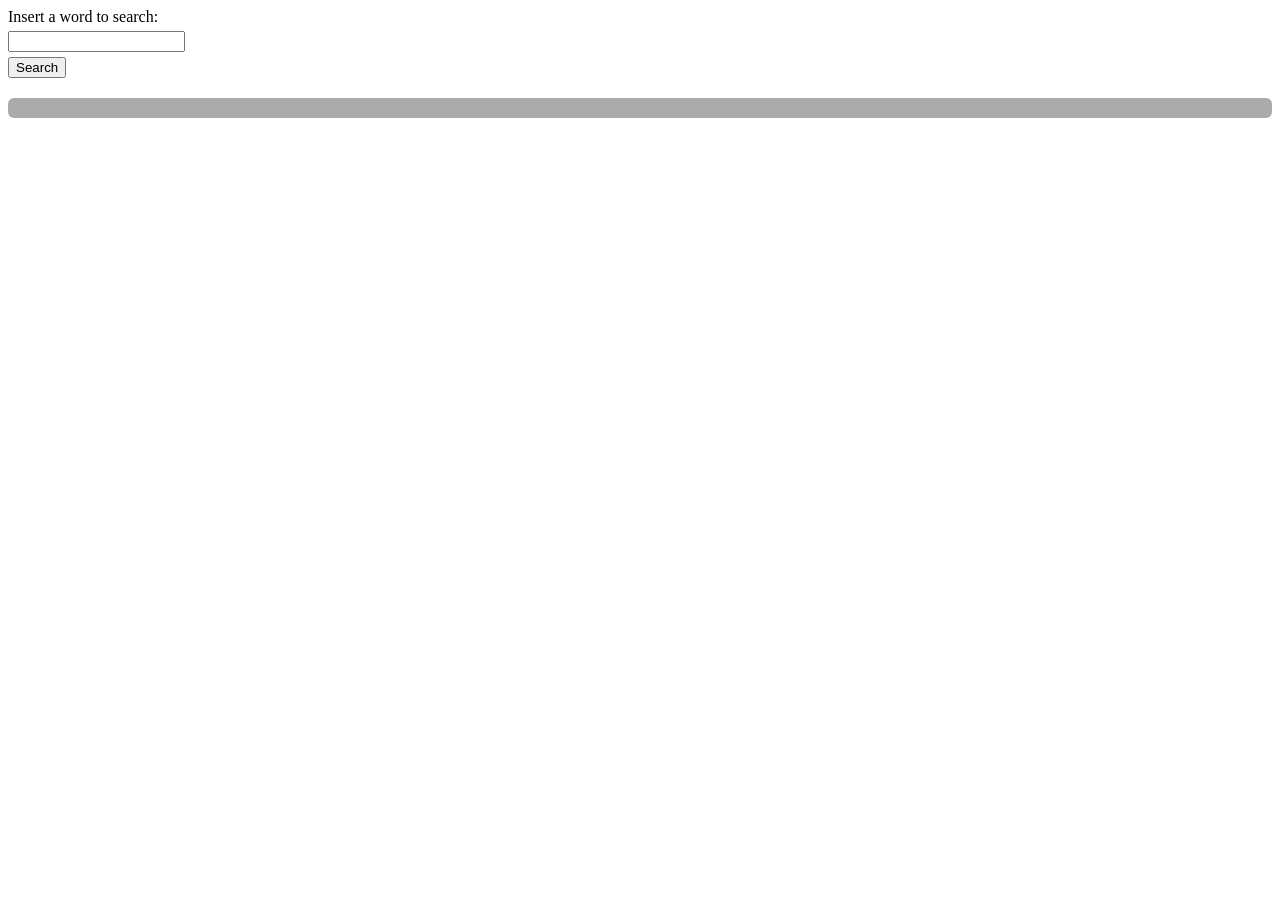
==== dictionarySearch.html @ 669f2148 "add v1 of dictionary Search page this is the first version of the dictionary search page" ====
<!DOCTYPE html>
<html lang="en">
<head>
    <meta charset="UTF-8">
    <meta name="viewport" content="width=device-width, initial-scale=1.0">
    <title>Dictionary Search</title>
    
    <style>
        .search-element {
            display: block;
            margin-bottom: 5px;
        }

        .result-container {
            background-color: #9b9b9bd5;
            border-radius: 6px;
            padding-left: 20px;
            padding-bottom: 20px;
            padding-right: 20px;
            margin-top: 20px; 
        }

        .meaning-card {
            background-color: #f0eeeed5; 
            border-radius: 6px; 
            padding-bottom: 3px; 
            padding-left: 10px;
            margin-bottom: 15px; 
        }
    </style>
</head>
<body>
    
    <div>
        <label for="toSearch" class="search-element">Insert a word to search:</label>
        <input type="text" id="toSearch" class="search-element">
        <button type="button" onclick="
            var word = document.getElementById('toSearch').value;
            search(word);
        ">Search</button>
    </div>

    <div id="resultContainer" class="result-container"> </div>

    <script>
        function search(word){
            var url = 'https://api.dictionaryapi.dev/api/v2/entries/en/' + word; 
            getData(url);
        }

        const resultContainer = document.getElementById("resultContainer");
        let HtmlElemnts;

        async function getData(url) {
            console.log("the url is sent and it is: " + url)
            try {
                const response = await fetch(url);
                if (!response.ok) {
                    throw new Error(`Response status: ${response.status}`);
                }

                const result = await response.json();
                HtmlElemnts = `<h3>The word is ${result[0].word}</h3>`;
                
                const meanings = result[0].meanings;

                meanings.forEach(element => {
                    HtmlElemnts += `<div class="meaning-card">`
                    HtmlElemnts += `<h3>The word is: {${element.partOfSpeech}}</h3>`

                    HtmlElemnts += `<ul>`
                        element.definitions.forEach(miniElement => {
                            HtmlElemnts += `<li>${miniElement.definition}</li>`
                            
                            if(miniElement.example != undefined){
                                HtmlElemnts += `<ul><li><i>example: ${miniElement.example}</i></li></ul>`
                            }
                            HtmlElemnts += `<br>`

                        });
                    HtmlElemnts += `</ul>`
                    HtmlElemnts += `</div>`
                });
                
            } catch (error) {
                console.error(error.message);
                HtmlElemnts = `<h1>word not found!!</h1>`
            }
            resultContainer.innerHTML = HtmlElemnts;
        }
    </script>

</body>
</html>
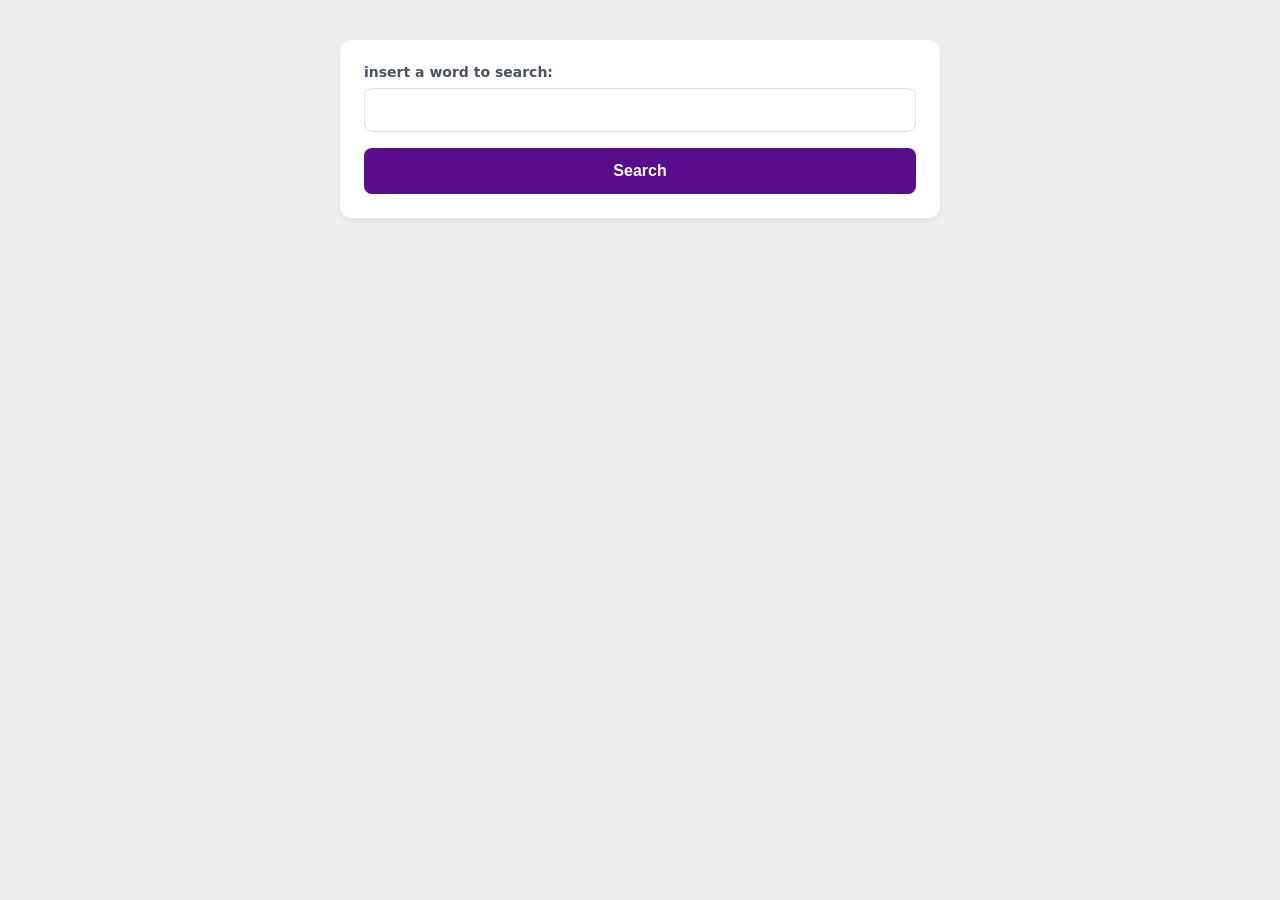
==== commit f013255d: "Polishing CSS for dictionarySearch.html added CSS styling for the page using: Flexbox for centering," ====
--- a/dictionarySearch.html
+++ b/dictionarySearch.html
@@ -1,94 +1,206 @@
-<!DOCTYPE html>
-<html lang="en">
-<head>
-    <meta charset="UTF-8">
-    <meta name="viewport" content="width=device-width, initial-scale=1.0">
-    <title>Dictionary Search</title>
-    
-    <style>
-        .search-element {
-            display: block;
-            margin-bottom: 5px;
-        }
-
-        .result-container {
-            background-color: #9b9b9bd5;
-            border-radius: 6px;
-            padding-left: 20px;
-            padding-bottom: 20px;
-            padding-right: 20px;
-            margin-top: 20px; 
-        }
-
-        .meaning-card {
-            background-color: #f0eeeed5; 
-            border-radius: 6px; 
-            padding-bottom: 3px; 
-            padding-left: 10px;
-            margin-bottom: 15px; 
-        }
-    </style>
-</head>
-<body>
-    
-    <div>
-        <label for="toSearch" class="search-element">Insert a word to search:</label>
-        <input type="text" id="toSearch" class="search-element">
-        <button type="button" onclick="
-            var word = document.getElementById('toSearch').value;
-            search(word);
-        ">Search</button>
-    </div>
-
-    <div id="resultContainer" class="result-container"> </div>
-
-    <script>
-        function search(word){
-            var url = 'https://api.dictionaryapi.dev/api/v2/entries/en/' + word; 
-            getData(url);
-        }
-
-        const resultContainer = document.getElementById("resultContainer");
-        let HtmlElemnts;
-
-        async function getData(url) {
-            console.log("the url is sent and it is: " + url)
-            try {
-                const response = await fetch(url);
-                if (!response.ok) {
-                    throw new Error(`Response status: ${response.status}`);
-                }
-
-                const result = await response.json();
-                HtmlElemnts = `<h3>The word is ${result[0].word}</h3>`;
-                
-                const meanings = result[0].meanings;
-
-                meanings.forEach(element => {
-                    HtmlElemnts += `<div class="meaning-card">`
-                    HtmlElemnts += `<h3>The word is: {${element.partOfSpeech}}</h3>`
-
-                    HtmlElemnts += `<ul>`
-                        element.definitions.forEach(miniElement => {
-                            HtmlElemnts += `<li>${miniElement.definition}</li>`
-                            
-                            if(miniElement.example != undefined){
-                                HtmlElemnts += `<ul><li><i>example: ${miniElement.example}</i></li></ul>`
-                            }
-                            HtmlElemnts += `<br>`
-
-                        });
-                    HtmlElemnts += `</ul>`
-                    HtmlElemnts += `</div>`
-                });
-                
-            } catch (error) {
-                console.error(error.message);
-                HtmlElemnts = `<h1>word not found!!</h1>`
-            }
-            resultContainer.innerHTML = HtmlElemnts;
-        }
-    </script>
-
-</body>
-</html>+<!DOCTYPE html>
+<html lang="en"><head>
+<meta http-equiv="content-type" content="text/html; charset=UTF-8">
+    <meta charset="UTF-8">
+    <meta name="viewport" content="width=device-width, initial-scale=1.0">
+    <title>Document</title>
+    <style>
+        body {
+            background-color: #edeef0;
+            color: #364051;
+            display: flex;
+            flex-direction: column;
+            align-items: center;
+            padding: 40px 16px;
+            margin: 0;
+            font-family: system-ui, -apple-system, sans-serif;
+        }
+        .AppContainer{
+            width: 100%;
+            max-width: 600px;
+        }
+        .SearchContainer{
+            background-color: white;
+            padding: 24px;
+            border-radius: 12px;
+            box-shadow: 0 4px 6px rgba(0, 0, 0, 0.05);
+        }
+        .InputLable{
+            display: block;
+            font-weight: 600;
+            margin-bottom: 8px;
+            font-size: 14px;
+            color: #485463;
+        }
+        .InputField{
+            width: 100%;
+            padding: 12px 16px;
+            font-size: 16px;
+            border: 1px solid #dce1e9;
+            border-radius: 8px;
+            box-sizing: border-box;
+            margin-bottom: 16px;
+            transition: border-color 0.2s;
+        }
+        button {
+            width: 100%;
+            background-color: #5a0d8a;
+            color: white;
+            border: none;
+            padding: 14px;
+            border-radius: 8px;
+            font-size: 16px;
+            font-weight: 600;
+            cursor: pointer;
+            transition: background-color 0.2s;
+            -webkit-tap-highlight-color: transparent;
+        }
+        button:hover {
+            background-color: #6b0fa4;
+        }
+
+        .Loading {
+            color: #5a0d8a;
+            font-weight: 600;
+            text-align: center;
+            margin: 10px 0;
+        }
+        .ErrorTitle {
+            color: red;
+            margin-top: 0;
+        }
+        .ErrorText {
+            color: #6b7280;
+            margin-bottom: 0;
+        }
+        
+        .InfoContainer{
+            background-color: white;
+            border-radius: 12px;
+            padding: 24px;
+            box-shadow: 0 4px 6px rgba(0, 0, 0, 0.05);
+            margin-top: 16px;
+        }
+        .InfoContainer:empty {
+            display: none;
+        }
+        .InfoCard {
+            background-color: #fcfeff;
+            border: 1px solid #d9dbdf;
+            border-radius: 8px;
+            padding: 16px 20px; 
+            margin-bottom: 16px;
+            box-shadow: 0 2px 5px #5a0d8a;
+        }
+        ul {
+            padding-left: 20px;
+        }
+        li {
+            margin-bottom: 8px;
+        }
+        .WordTitle{
+            font-size: 2.5rem;
+            margin-top: 0;
+            margin-bottom: 20px;
+            color: #101727;
+            border-bottom: 2px solid #f3f4f6;
+            padding-bottom: 10px;
+            text-transform: capitalize;
+        }
+    </style>
+</head>
+<body>
+    
+    <div class="AppContainer">
+        <div class="SearchContainer">
+            <label for="toSearch" class="InputLable">insert a word to search:</label>
+            <input type="text" id="toSearch" class="InputField">
+            <button type="button" onclick="
+                let word = document.getElementById('toSearch').value;
+                search(word);
+            ">Search</button>
+        </div>
+        <div id="resultContainer" class="InfoContainer"></div>
+    </div>
+
+
+    <script>
+        function search(word){
+            if(word == ""){
+                const resultContainer = document.getElementById("resultContainer");
+                let HtmlElemnts;
+
+                HtmlElemnts = `<h1>You need to insert a word!!</h1>`
+                resultContainer.innerHTML = HtmlElemnts;
+                return;
+            }
+            let url = 'https://api.dictionaryapi.dev/api/v2/entries/en/' + word;
+            getData(url);
+        }
+        
+
+        async function getData(url) {
+            console.log("the url is sent and it is: " + url)
+            const resultContainer = document.getElementById("resultContainer");
+            let HtmlElemnts;
+
+            resultContainer.innerHTML = `<p class="Loading">Searching...</p>`;
+
+            try {
+                const response = await fetch(url);
+                
+                if (response.status === 404) {
+                    throw new Error("NOT_FOUND");
+                }
+                if (!response.ok) {
+                    throw new Error("SERVER_PROBLEM");
+                }
+
+
+                const result = await response.json();
+                HtmlElemnts = `<h3 class="WordTitle">The word is ${result[0].word}</h3>`;
+                
+                
+                const meanings = result[0].meanings;
+
+                meanings.forEach(element => {
+                    HtmlElemnts += `<div class='InfoCard'>`
+                    HtmlElemnts += `<h3>Part Of Speech: {${element.partOfSpeech}}</h3>`
+
+                    HtmlElemnts += `<ul>`
+                        element.definitions.forEach(miniElement => {
+                            HtmlElemnts += `<li>${miniElement.definition}</li>`
+                            
+                            if(miniElement.example != undefined){
+                                HtmlElemnts += `<ul><li><i>example: ${miniElement.example}</i></li></ul>`
+                                HtmlElemnts += `<br>`
+                            }
+
+                        });
+
+                    HtmlElemnts += `</ul>`
+
+                    HtmlElemnts += `</div>`
+                });
+
+                resultContainer.innerHTML = HtmlElemnts;
+                
+            } catch (error) {
+                console.error(error.message);
+                if (error.message === "NOT_FOUND") {
+                    resultContainer.innerHTML = `
+                        <h3 class="ErrorTitle">Word Not Found</h3>
+                        <p class="ErrorText">The word you are looking for doesnt exist!</p>
+                    `;
+                } else {
+                    resultContainer.innerHTML = `
+                        <h3 class="ErrorTitle">No Connection</h3>
+                        <p class="ErrorText">Try again later.</p>
+                    `;
+                }
+            }
+        }
+    </script>
+
+
+</body></html>
